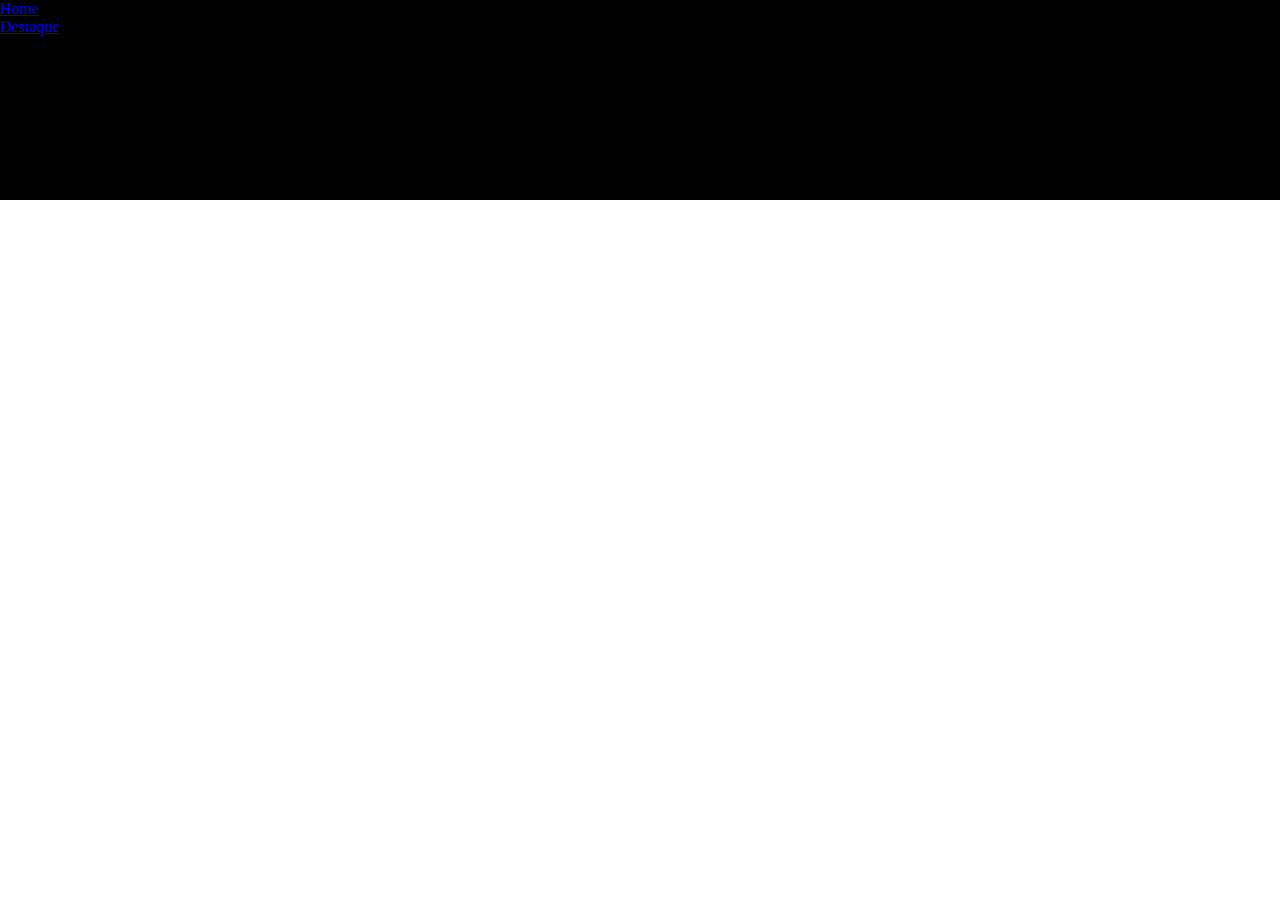
==== destaque.html @ 46c19f6d "29/09" ====
<!DOCTYPE html>
<html lang="en">
<head>
    <meta charset="UTF-8">
    <meta http-equiv="X-UA-Compatible" content="IE=edge">
    <meta name="viewport" content="width=device-width, initial-scale=1.0">
    <title>Destaques</title>
    <link rel="stylesheet" href="mob.css">
</head>
<body>
    <header class="menu">
        <nav>
            <ul>
                <li><a href="index.html">Home</a></li>
                <li><a href="destaque.html">Destaque</a></li>
            </ul>
        </nav>
    </header>
    <section class="conteudo">

    </section>
    
</body>
</html>
---- mob.css ----
* {
    padding: 0;
    margin: 0;
}
.menu {
   width: 100%;
   height: 60px;
   background-color: burlywood;
}
.conteudo {
    width: 100%;
    background-color: cadetblue;
}
.rodape {
    background-color: cadetblue;
    width: 100%;
    text-align: center;
}
.info-cinema {
    width: 100%;
    background-color: darkgoldenrod;
}
.info-filme {
    width: 100%;
    background-color: rgb(231, 188, 79);
}
.info-filme-retro {
    width: 100%;
    background-color: darkgoldenrod;
}
.info-destaque {
    width: 100%;
    background-color: rgb(231, 188, 79);
}
.img-estilo {
    width: 100%;
}

@media screen and (min-width: 768px) {
    .menu {
        height: 120px;
        background-color: fuchsia;
    }
    .conteudo {
        display: flex;
    }

}
@media screen and (min-width: 1028px) {
    .menu {
        height: 200px;
        background-color: black;
    }
    .conteudo {
        display: grid;
    }
}
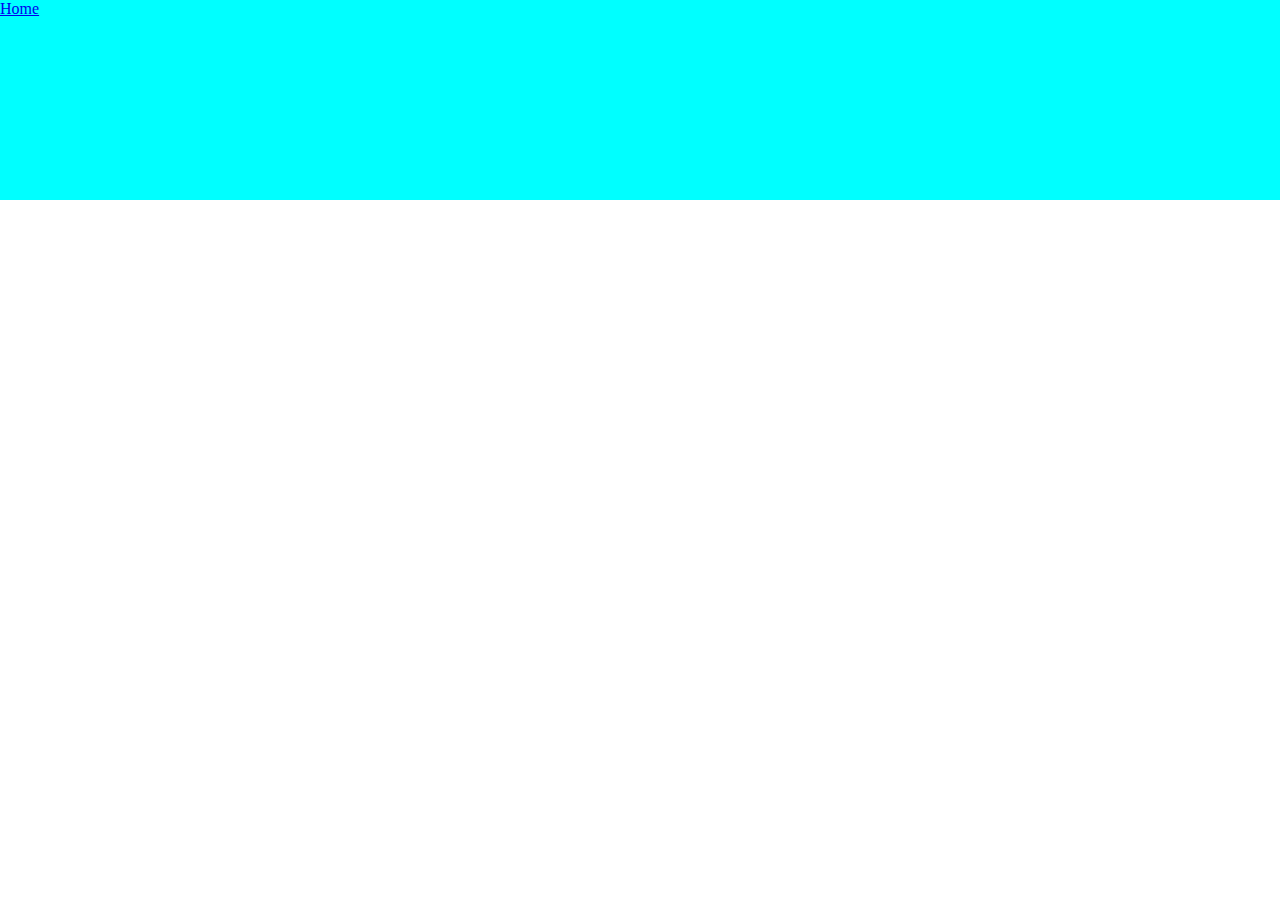
==== commit 9a4530b6: "19/06" ====
--- a/destaque.html
+++ b/destaque.html
@@ -12,13 +12,9 @@
         <nav>
             <ul>
                 <li><a href="index.html">Home</a></li>
-                <li><a href="destaque.html">Destaque</a></li>
+                <li><a href="destaque.html"></a></li>
             </ul>
         </nav>
     </header>
-    <section class="conteudo">
-
-    </section>
-    
 </body>
 </html>--- a/mob.css
+++ b/mob.css
@@ -2,54 +2,55 @@
     padding: 0;
     margin: 0;
 }
-.menu {
-   width: 100%;
-   height: 60px;
-   background-color: burlywood;
-}
+
+@import 'menu.css';
+
+
+
+
+
 .conteudo {
     width: 100%;
-    background-color: cadetblue;
+    background-color: rgb(0, 238, 255);
 }
+
 .rodape {
-    background-color: cadetblue;
+    background-color: rgb(0, 255, 0);
     width: 100%;
     text-align: center;
 }
 .info-cinema {
     width: 100%;
-    background-color: darkgoldenrod;
+    background-color: rgb(250, 138, 1);
 }
 .info-filme {
     width: 100%;
-    background-color: rgb(231, 188, 79);
+    background-color: rgb(141, 110, 69);
 }
 .info-filme-retro {
     width: 100%;
-    background-color: darkgoldenrod;
+    background-color: rgb(252, 140, 3);
 }
 .info-destaque {
     width: 100%;
-    background-color: rgb(231, 188, 79);
+    background-color: rgb(146, 109, 61);
 }
 .img-estilo {
     width: 100%;
 }
-
-@media screen and (min-width: 768px) {
+@media screen and (mind-width: 768px) {
     .menu {
         height: 120px;
-        background-color: fuchsia;
+        background-color: blue;
     }
     .conteudo {
         display: flex;
     }
-
 }
 @media screen and (min-width: 1028px) {
     .menu {
         height: 200px;
-        background-color: black;
+        background-color: aqua;
     }
     .conteudo {
         display: grid;
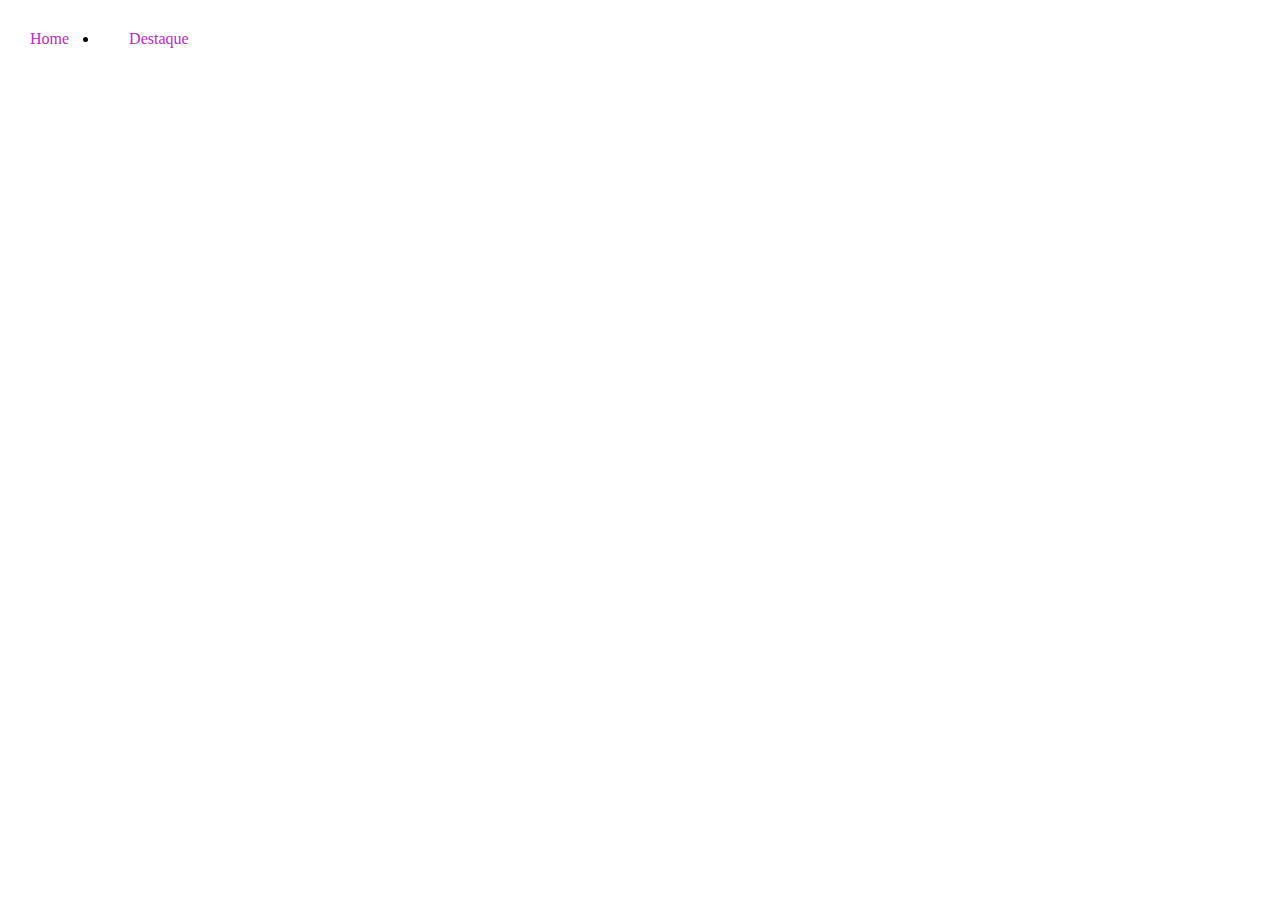
==== commit 43a53b68: "07/08" ====
--- a/destaque.html
+++ b/destaque.html
@@ -12,9 +12,13 @@
         <nav>
             <ul>
                 <li><a href="index.html">Home</a></li>
-                <li><a href="destaque.html"></a></li>
+                <li><a href="destaque.html">Destaque</a></li>
             </ul>
         </nav>
     </header>
+    <section class="conteudo">
+
+    </section>
+    
 </body>
 </html>--- a/mob.css
+++ b/mob.css
@@ -2,13 +2,99 @@
     padding: 0;
     margin: 0;
 }
+:root{
+    --cor-fundo: rgb(0, 255, 106);
+    --cor-fonte: rgb(190, 39, 204);
+    --cor-hover: rgb(89,87,219);
 
-@import 'menu.css';
+}
+a{
+    text-decoration: none;
+}
+ul {    width: 100%;
+    height: 60px;
+}
 
+.header {
+  background-color:var(--cor-fundo);
+  position: sticky;
+  top: 0;
+  width: 100%;
+}
+.logo{
+    display: inline;
+    background: var(--cor-fundo);
 
+}
+.nav{
+    width: 100%;
+    height: 100%;
+    position: fixed;
+    background: var(--cor-fundo);
+    overflow: hidden;
+}
+.menu a {
+    display: block;
+    padding: 30px;
+    color: var(--cor-fonte);   
+}
+.menu a:hover{
+ background-color: var(--cor-hover);
 
+}
+.nav{
+    max-height: 0;
+    transition: max-height .5s ease-out;
+}
+.hamb{
+    cursor: pointer;
+    float:right;
+    padding: 35px 20px;
 
-
+}
+.hamb-line{
+    background-color: var(--cor-fonte);
+    display: block;
+    height: 2px;
+    position:relative;
+    width: 24px;
+}
+.hamb-line::before,
+.hamb-line::after{
+    background-color: var(--cor-fonte);
+    content: '';
+    display: block;
+    height: 100%;
+    position: absolute;
+    transition: all .2s ease-out;
+    width: 100%;
+}
+.hamb-line::before{
+    top: 5px;
+}
+.hamb-line::after{
+    top: -5px;
+}
+.side-menu{
+    display: none;
+}
+.side-menu:checked ~ nav{
+    max-height: 100%;
+}
+.side-menu:checked ~ .hamb .hamb-line {
+    background: transparent;
+}
+.side-menu:checked ~ .hamb .hamb-line::before {
+    transform: rotate(-45deg);
+    top: 0;
+}
+.side-menu:checked ~ .hamb .hamb-line::after {
+    transform: rotate(45deg);
+    top: 0;
+}
+#logo {
+    width: 20%;
+}
 .conteudo {
     width: 100%;
     background-color: rgb(0, 238, 255);
@@ -18,6 +104,16 @@
     background-color: rgb(0, 255, 0);
     width: 100%;
     text-align: center;
+}
+.conteudo-info{
+    display: flex;
+
+}
+.img-info{
+    display: none;
+}
+.texto.info{
+    padding: 5px;
 }
 .info-cinema {
     width: 100%;
@@ -38,21 +134,30 @@
 .img-estilo {
     width: 100%;
 }
-@media screen and (mind-width: 768px) {
-    .menu {
-        height: 120px;
-        background-color: blue;
-    }
-    .conteudo {
-        display: flex;
-    }
+@media screen and (min-width: 768px) {
+   .nav {
+       max-height: none;
+       top: 0;
+       position: relative;
+       float: right;
+       width: fit-content;
+       background-color: transparent;
+   }
+   .menu li {
+       float: left;
+   }
+   .menu a:hover {
+       background-color: transparent;
+   }
+   .hamb {
+       display: none;
+   }
+   .conteudo{
+    display: grid;
+    grid-template-columns: 50% 50%;
+    grid-template-areas:"foto" "foto" ;
+   }
+   .img-info{
+    display: block;
+   }
 }
-@media screen and (min-width: 1028px) {
-    .menu {
-        height: 200px;
-        background-color: aqua;
-    }
-    .conteudo {
-        display: grid;
-    }
-}